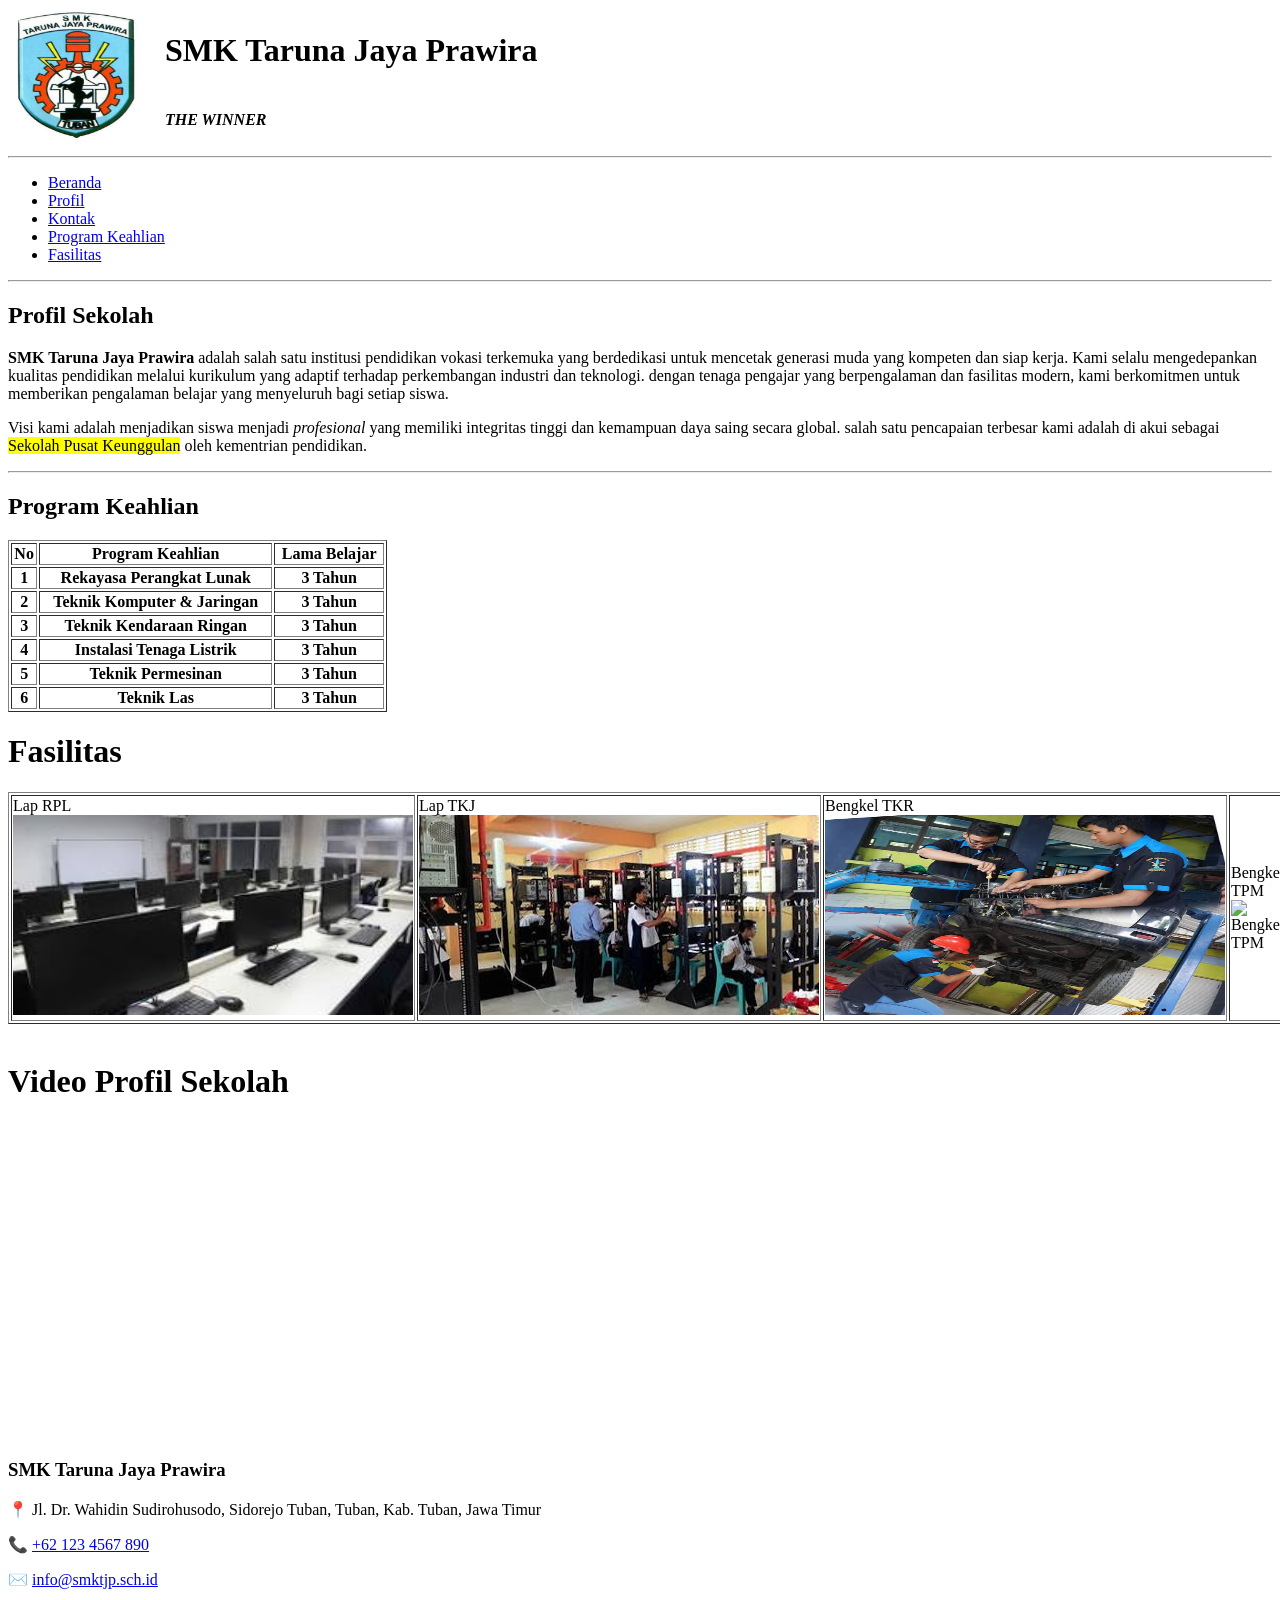
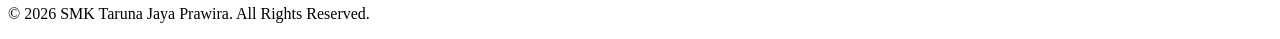
==== profil sekolah/profil-sekolah.html @ 5f5c2289 "Add files via upload" ====
<!DOCTYPE html>
<html lang="en">
<head>
    <meta charset="UTF-8">
    <meta name="viewport" content="width=device-width, initial-scale=1.0">
    <title>Profil Sekolah SMK Taruna Jaya Prawira Tuban</title>
</head>
<body>
   <table border="0" width="100%" id="Beranda">
            <tr>
                <td rowspan="2" width="150">
                    <img src="logo-smk-tjp-tuban.jpg" alt="logo-smk-tjp-tuban" width="130" height="130">
                </td>
                <td>
                    <h1><strong>SMK Taruna Jaya Prawira</strong></h1>
                </td>
                </tr>
                <td>
                    <p><em><strong>THE WINNER</strong></em></p>
                </td>
            </tr>
    </table>
    <hr>
    <nav>
        <ul>
            <li><a href="#beranda">Beranda</a></li>
            <li><a href="#profil">Profil</a></li>
            <li><a href="#kontak">Kontak</a></li>
            <li><a href="#program">Program Keahlian</a></li>
            <li><a href="#fasilitas">Fasilitas</a></li>
        </ul>
    </nav>
    <hr>
    <section id="profil">
            <h2>Profil Sekolah</h2>
            <p>
                <strong>SMK Taruna Jaya Prawira</strong> adalah salah satu institusi pendidikan  vokasi terkemuka yang berdedikasi untuk mencetak generasi muda yang kompeten dan siap kerja.
                Kami selalu mengedepankan kualitas pendidikan melalui kurikulum yang adaptif terhadap perkembangan industri dan teknologi.
                dengan tenaga pengajar yang berpengalaman dan fasilitas modern, kami berkomitmen untuk memberikan pengalaman belajar yang menyeluruh bagi setiap siswa.
            </p>
            <p>
                Visi kami adalah menjadikan siswa menjadi <em>profesional</em> yang memiliki integritas tinggi dan kemampuan daya saing secara global.
                salah satu pencapaian terbesar kami adalah di akui sebagai <mark>Sekolah Pusat Keunggulan</mark> oleh kementrian pendidikan.
            </p>
        </section>
        <hr>
        <h2><strong>Program Keahlian</strong></h2>
       
        <table border="1" width="30%" id="Program Keahlian">
            
            
           <tr>
                <th>No</th>
                <th>Program Keahlian</th>
                <th>Lama Belajar</th>
           </tr>
           <tr>
                <th>1</th>
                <th>Rekayasa Perangkat Lunak</th>
                <th>3 Tahun</th>
           </tr>
           <tr>
                <th>2</th>
                <th>Teknik Komputer & Jaringan</th>
                <th>3 Tahun</th>
           </tr>
           <tr>
                <th>3</th>
                <th>Teknik Kendaraan Ringan</th>
                <th>3 Tahun</th>
           </tr>
           <tr>
                <th>4</th>
                <th>Instalasi Tenaga Listrik</th>
                <th>3 Tahun</th>
           </tr>
           <tr>
                <th>5</th>
                <th>Teknik Permesinan</th>
                <th>3 Tahun</th>
           </tr>
           <tr>
                <th>6</th>
                <th>Teknik Las</th>
                <th>3 Tahun</th>
           </tr>
     </table>
     <h1><strong>Fasilitas</strong></h1>
     <table border="1" width="40%" id="Fasilitas">
        <tr>
            <td>Lap RPL
                <img src="lap-rpl.jpg" alt="Laboratorium Komputer" width="400" height="200">
            </td>
            <td>Lap TKJ
                <img src="TKJ.jpg" alt="Laboratorium Komputer" width="400" height="200">
            </td>
            <td>Bengkel TKR
                <img src="TKR.jpg" alt="Laboratorium Komputer" width="400" height="200">
            </td>
            <td>Bengkel TPM
                <img src="TPM.jpg" alt="Bengkel TPM" width="400" height="200">
            </td>
            <td>Bengkel Las
                <img src="Las.jpg" alt="Bengkel Las" width="400" height="200">
            </td>
            <td>Lap Instalasi Tenaga Listrik
                <img src="INSTL.jpg" alt="Laboratorium Komputer" width="400" height="200">
            </td>   
        </tr>
    </table>
    <br>
    <h1><strong>Video Profil Sekolah</strong></h1>
    <iframe width="560" height="315" src="https://www.youtube.com/embed/dITgB0eG4mI?si=mnYVuOC-_2HmSErq" title="YouTube video player" frameborder="0" allow="accelerometer; autoplay; clipboard-write; encrypted-media; gyroscope; picture-in-picture; web-share" referrerpolicy="strict-origin-when-cross-origin" allowfullscreen></iframe>

    <footer class="footer"> 
        <div class="footer-content"> 
            <h3>SMK Taruna Jaya Prawira</h3> 
            <p> 📍 Jl. Dr. Wahidin Sudirohusodo, Sidorejo Tuban, Tuban, Kab. Tuban, Jawa Timur</p> 
            <p> 📞 <a href="tel:+621234567890">+62 123 4567 890</a></p> 
            <p> ✉️ <a href="mailto:info@smktjp.sch.id"> info@smktjp.sch.id </a> </p> </div> 
        <div class="footer-bottom">
            <p>&copy; 2026 SMK Taruna Jaya Prawira. All Rights Reserved.</p>
        </div>
    </footer>
</html>
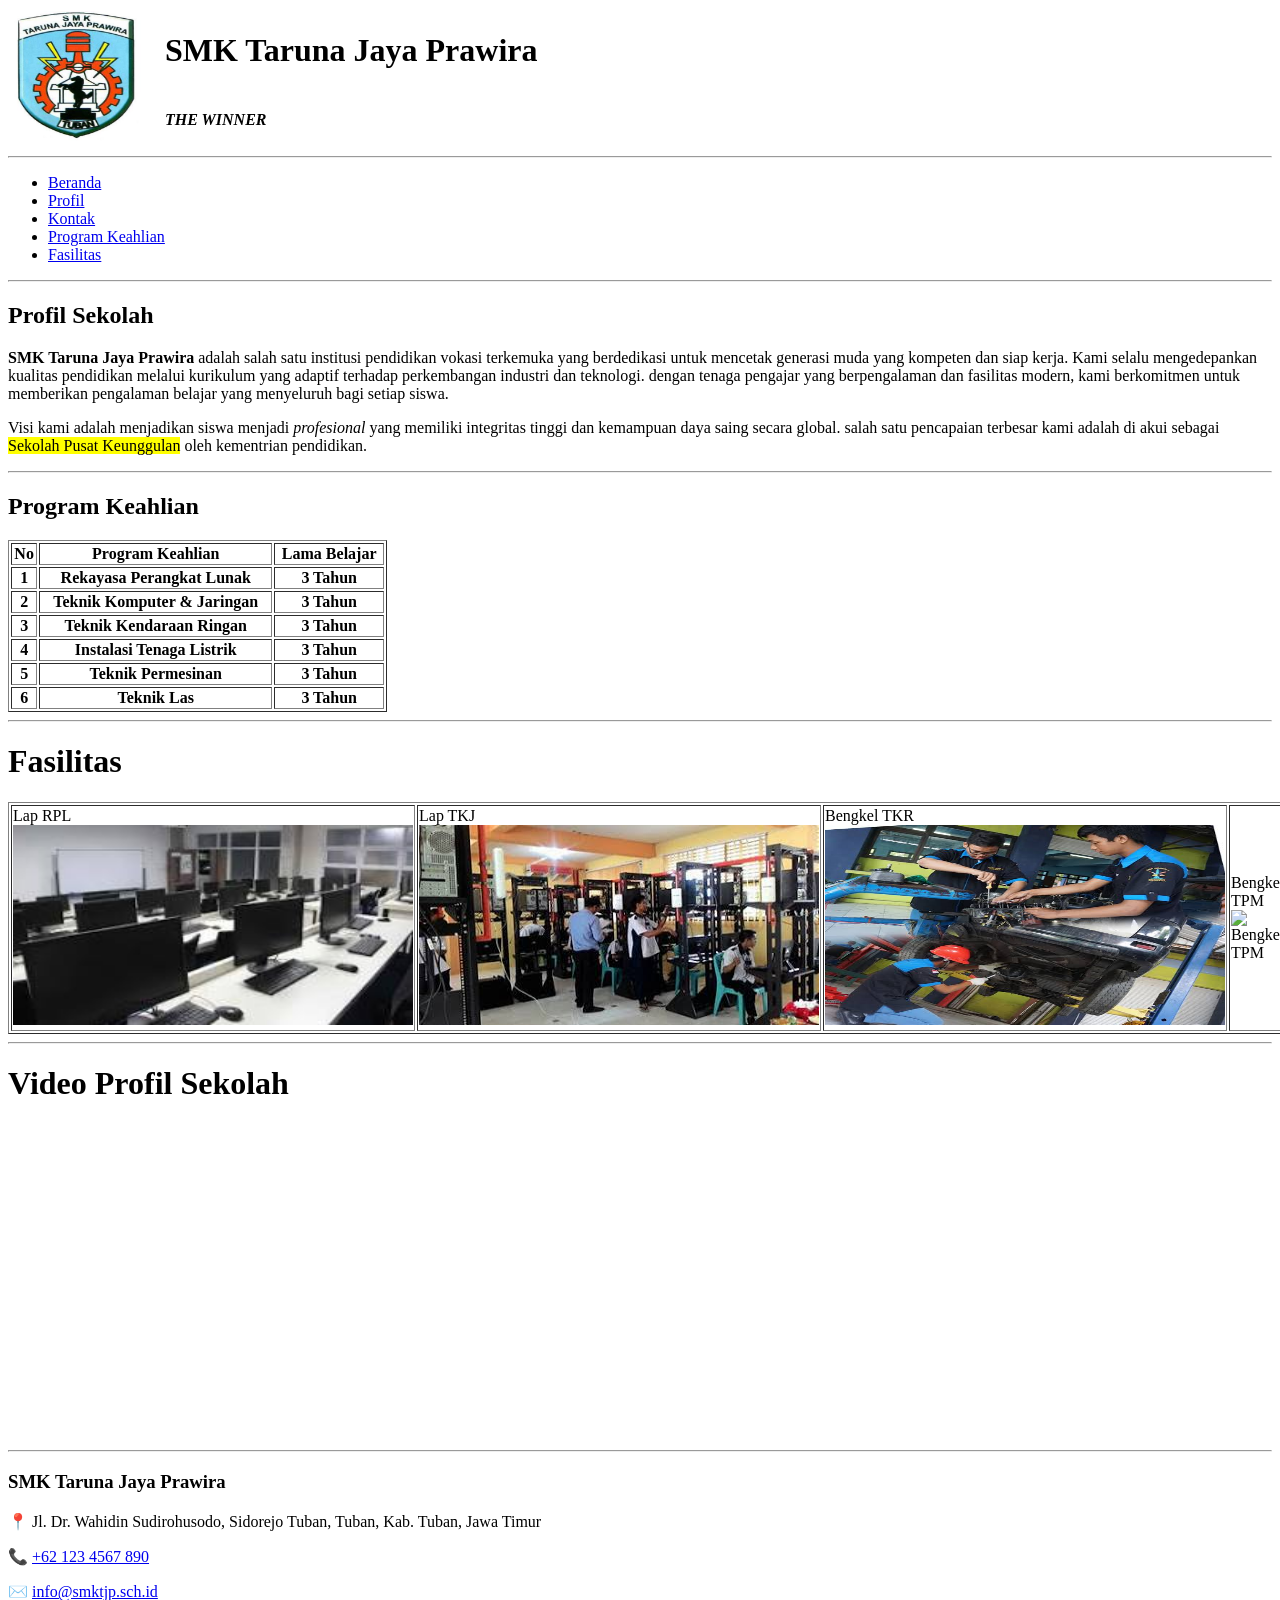
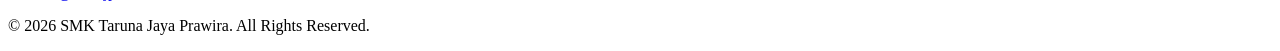
==== commit 3816ace3: "Update profil-sekolah.html" ====
--- a/profil sekolah/profil-sekolah.html
+++ b/profil sekolah/profil-sekolah.html
@@ -85,6 +85,7 @@
                 <th>3 Tahun</th>
            </tr>
      </table>
+    <hr>
      <h1><strong>Fasilitas</strong></h1>
      <table border="1" width="40%" id="Fasilitas">
         <tr>
@@ -108,10 +109,10 @@
             </td>   
         </tr>
     </table>
-    <br>
+    <hr>
     <h1><strong>Video Profil Sekolah</strong></h1>
     <iframe width="560" height="315" src="https://www.youtube.com/embed/dITgB0eG4mI?si=mnYVuOC-_2HmSErq" title="YouTube video player" frameborder="0" allow="accelerometer; autoplay; clipboard-write; encrypted-media; gyroscope; picture-in-picture; web-share" referrerpolicy="strict-origin-when-cross-origin" allowfullscreen></iframe>
-
+    <hr>
     <footer class="footer"> 
         <div class="footer-content"> 
             <h3>SMK Taruna Jaya Prawira</h3> 
@@ -122,4 +123,4 @@
             <p>&copy; 2026 SMK Taruna Jaya Prawira. All Rights Reserved.</p>
         </div>
     </footer>
-</html>+</html>
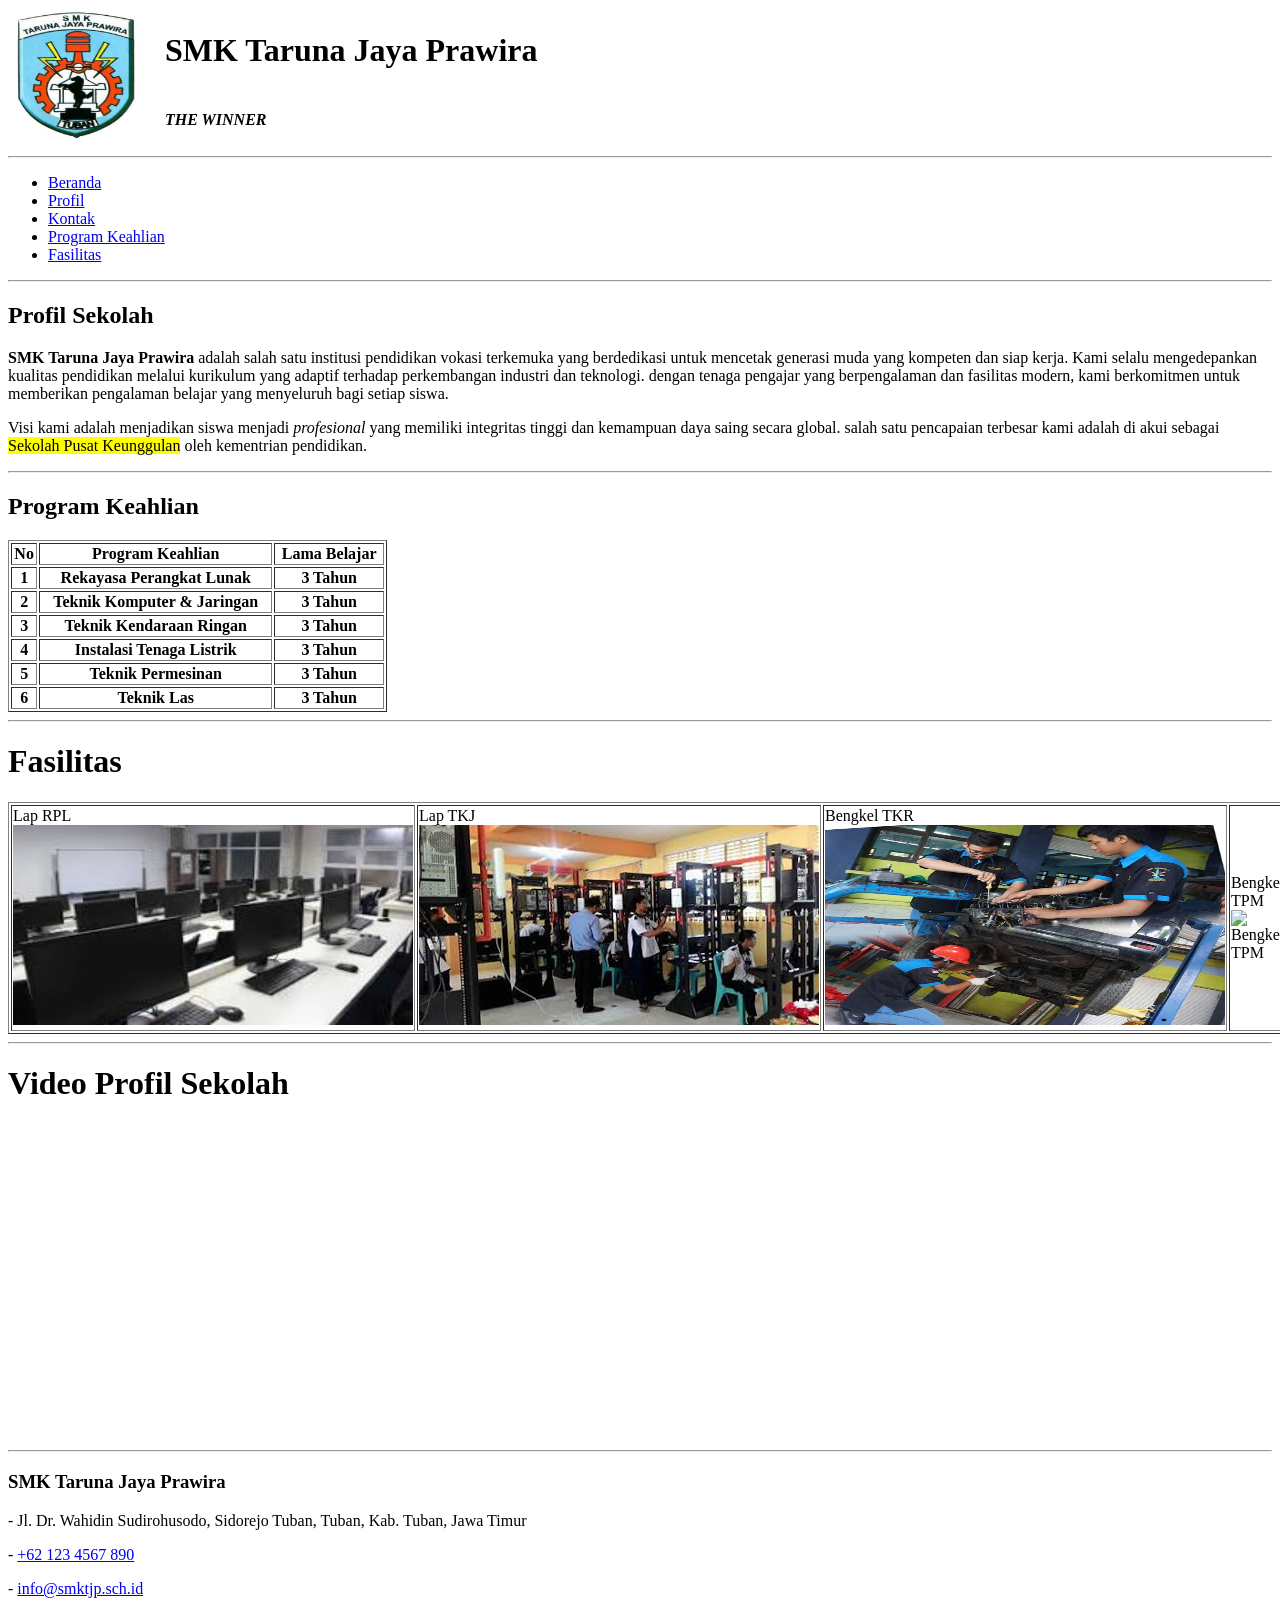
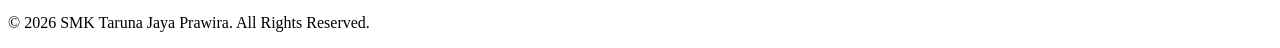
==== commit 05769d47: "Fix HTML formatting and update footer content" ====
--- a/profil sekolah/profil-sekolah.html
+++ b/profil sekolah/profil-sekolah.html
@@ -116,9 +116,9 @@
     <footer class="footer"> 
         <div class="footer-content"> 
             <h3>SMK Taruna Jaya Prawira</h3> 
-            <p> 📍 Jl. Dr. Wahidin Sudirohusodo, Sidorejo Tuban, Tuban, Kab. Tuban, Jawa Timur</p> 
-            <p> 📞 <a href="tel:+621234567890">+62 123 4567 890</a></p> 
-            <p> ✉️ <a href="mailto:info@smktjp.sch.id"> info@smktjp.sch.id </a> </p> </div> 
+            <p> - Jl. Dr. Wahidin Sudirohusodo, Sidorejo Tuban, Tuban, Kab. Tuban, Jawa Timur</p> 
+            <p> - <a href="tel:+621234567890">+62 123 4567 890</a></p> 
+            <p> - <a href="mailto:info@smktjp.sch.id"> info@smktjp.sch.id </a> </p> </div> 
         <div class="footer-bottom">
             <p>&copy; 2026 SMK Taruna Jaya Prawira. All Rights Reserved.</p>
         </div>
